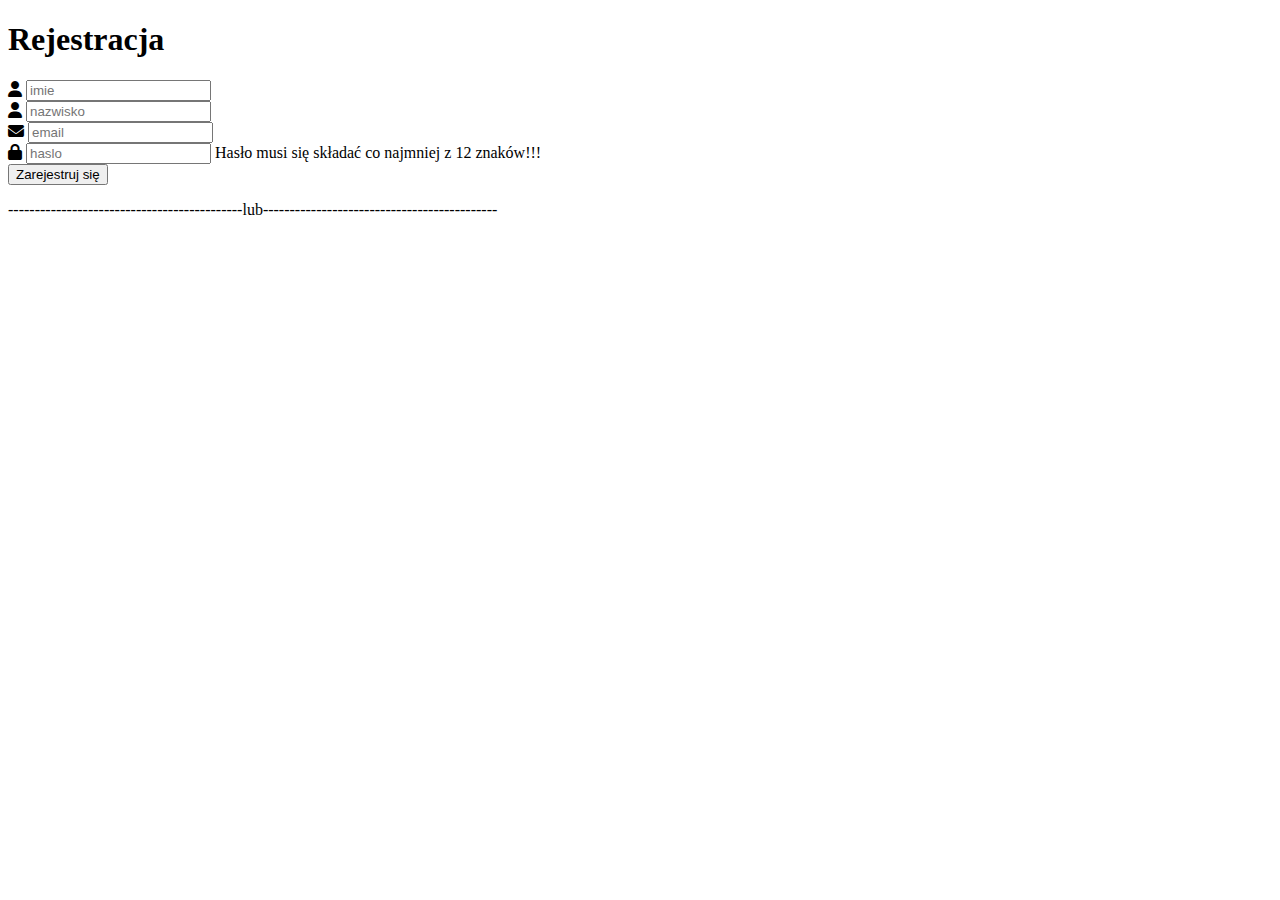
==== index.html @ 148a11aa "proba" ====
<!DOCTYPE html>
<html lang="en">
<head>
    <meta charset="UTF-8">
    <meta name="viewport" content="width=device-width, initial-scale=1.0">
    <title>Rejestracja i logowanie</title>
    <link rel="stylesheet" href="https://cdnjs.cloudflare.com/ajax/libs/font-awesome/6.7.1/css/all.min.css">
</head>
<body>
   <div class=" container" id ="logowanie">
    <h1 class="form-title">Rejestracja</h1>
    <form method="post" action="">  
        <div class="input-group">
            <i class="fas fa-user"></i>
            <input type="text" name="imie" id="imie" placeholder="imie" required>
           
        </div>
        <div class="input-group">
            <i class="fas fa-user"></i>
            <input type="text" name="Nazwisko" id="Nazwisko" placeholder="nazwisko" required>
           
        </div>
        <div class="input-group">
            <i class="fas fa-envelope"></i>
            <input type="email" name="email" id="email" placeholder="email" required> 
            
        </div>

        <div class="input-group">
            <i class="fas fa-lock"></i>
            <input type="password" id="hasło" name="hasło" placeholder="haslo" required>
            <label for="hasło">Hasło musi się składać co najmniej z 12 znaków!!!</label>
        </div>

        <input type="submit" class="btn" value="Zarejestruj się" name="Zarejestruj">
    </form>
    <p class="lub">
        --------------------------------------------lub--------------------------------------------
    </p>
   </div>
    
   
</body>
</html>
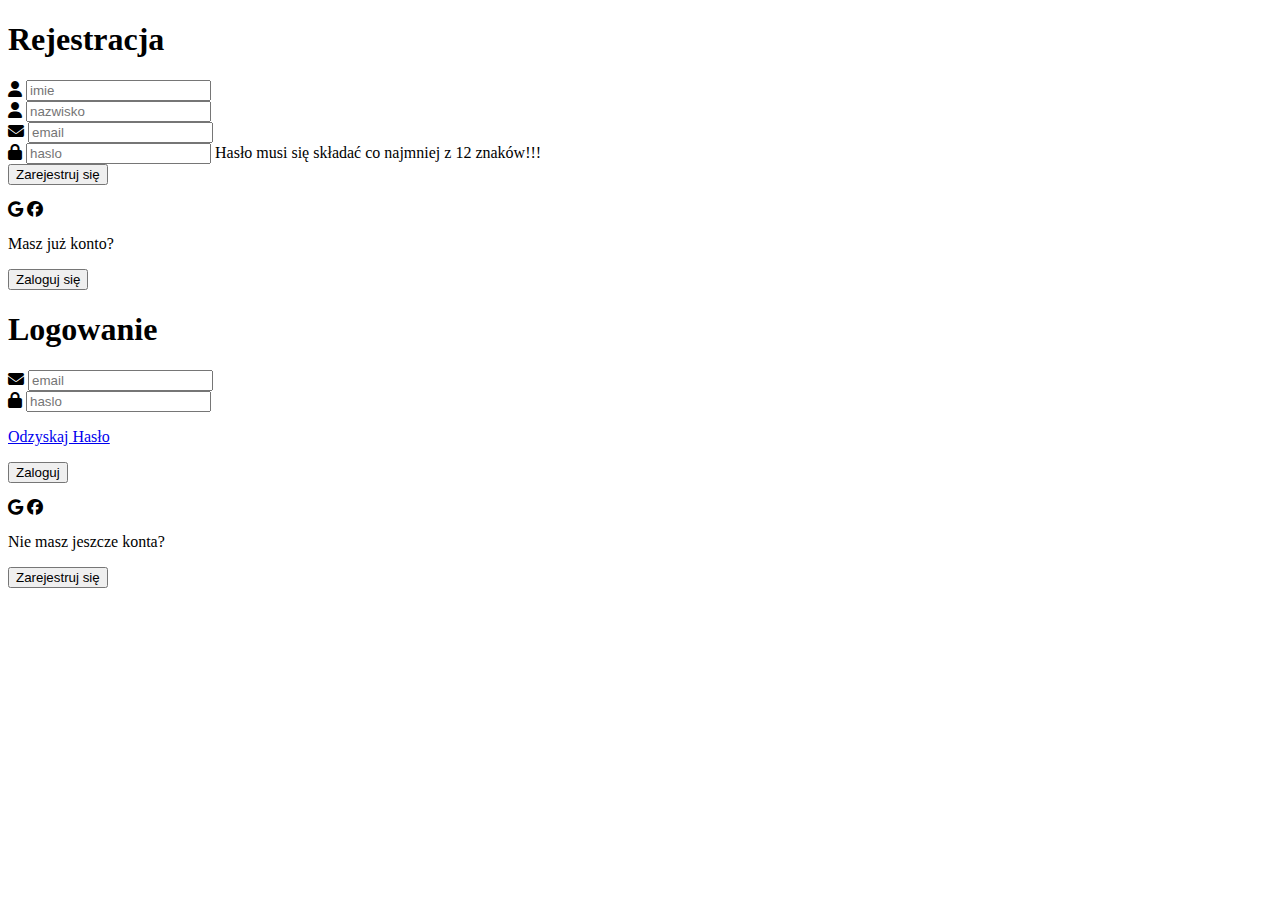
==== commit 4757564c: "logowanie" ====
--- a/index.html
+++ b/index.html
@@ -5,6 +5,8 @@
     <meta name="viewport" content="width=device-width, initial-scale=1.0">
     <title>Rejestracja i logowanie</title>
     <link rel="stylesheet" href="https://cdnjs.cloudflare.com/ajax/libs/font-awesome/6.7.1/css/all.min.css">
+    <link rel="stylesheet" href="style.css">
+
 </head>
 <body>
    <div class=" container" id ="logowanie">
@@ -35,10 +37,54 @@
         <input type="submit" class="btn" value="Zarejestruj się" name="Zarejestruj">
     </form>
     <p class="lub">
-        --------------------------------------------lub--------------------------------------------
+       
     </p>
+    <div class="icons">
+        <i class="fab fa-google"></i>
+        <i class="fab fa-facebook"></i>
+        
+    </div>
+    <div class="links">
+        <p>Masz już konto?</p>
+        <button   id="Zaloguj się">Zaloguj się</button>  </button>
+    </div>
    </div>
     
    
+   <div class=" container" id ="logowanie">
+    <h1 class="form-title">Logowanie</h1>
+    <form method="post" action="">  
+        
+       
+        <div class="input-group">
+            <i class="fas fa-envelope"></i>
+            <input type="email" name="email" id="email" placeholder="email" required> 
+            
+        </div>
+
+        <div class="input-group">
+            <i class="fas fa-lock"></i>
+            <input type="password" id="hasło" name="hasło" placeholder="haslo" required>
+            <label</label>
+        </div>
+        <p class="recover">
+            <a href="#">Odzyskaj Hasło</a>  
+        </p>
+
+        <input type="submit" class="btn" value="Zaloguj" name="Zarejestruj">
+    </form>
+    <p class="lub">
+       
+    </p>
+    <div class="icons">
+        <i class="fab fa-google"></i>
+        <i class="fab fa-facebook"></i>
+        
+    </div>
+    <div class="links">
+        <p>Nie masz jeszcze konta?</p>
+        <button   id="Zaloguj się">Zarejestruj się</button>  </button>
+    </div>
+   </div>
 </body>
 </html>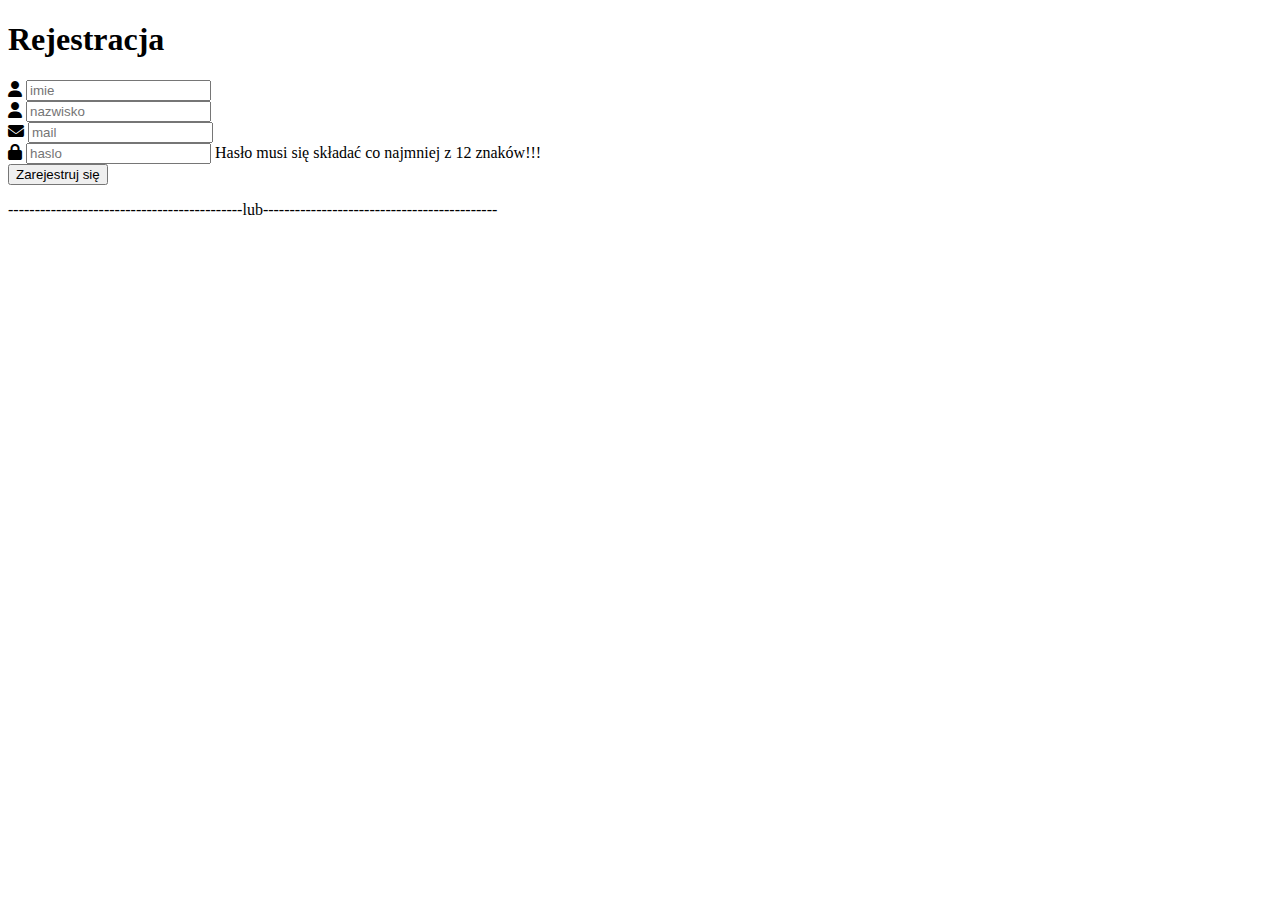
==== commit 699f42bc: "dodanie php" ====
--- a/index.html
+++ b/index.html
@@ -5,86 +5,40 @@
     <meta name="viewport" content="width=device-width, initial-scale=1.0">
     <title>Rejestracja i logowanie</title>
     <link rel="stylesheet" href="https://cdnjs.cloudflare.com/ajax/libs/font-awesome/6.7.1/css/all.min.css">
-    <link rel="stylesheet" href="style.css">
-
 </head>
 <body>
    <div class=" container" id ="logowanie">
     <h1 class="form-title">Rejestracja</h1>
-    <form method="post" action="">  
+    <form method="POST" action="rejestracja.php">  
         <div class="input-group">
             <i class="fas fa-user"></i>
-            <input type="text" name="imie" id="imie" placeholder="imie" required>
+            <input type="imie" name="imie" id="imie" placeholder="imie" required>
            
         </div>
         <div class="input-group">
             <i class="fas fa-user"></i>
-            <input type="text" name="Nazwisko" id="Nazwisko" placeholder="nazwisko" required>
+            <input type="nazwisko" name="nazwisko" id="nazwisko" placeholder="nazwisko" required>
            
         </div>
         <div class="input-group">
             <i class="fas fa-envelope"></i>
-            <input type="email" name="email" id="email" placeholder="email" required> 
+            <input type="mail" name="mail" id="mail" placeholder="mail" required> 
             
         </div>
 
         <div class="input-group">
             <i class="fas fa-lock"></i>
-            <input type="password" id="hasło" name="hasło" placeholder="haslo" required>
+            <input type="haslo" id="haslo" name="haslo" placeholder="haslo" required>
             <label for="hasło">Hasło musi się składać co najmniej z 12 znaków!!!</label>
         </div>
 
         <input type="submit" class="btn" value="Zarejestruj się" name="Zarejestruj">
     </form>
     <p class="lub">
-       
+        --------------------------------------------lub--------------------------------------------
     </p>
-    <div class="icons">
-        <i class="fab fa-google"></i>
-        <i class="fab fa-facebook"></i>
-        
-    </div>
-    <div class="links">
-        <p>Masz już konto?</p>
-        <button   id="Zaloguj się">Zaloguj się</button>  </button>
-    </div>
    </div>
     
    
-   <div class=" container" id ="logowanie">
-    <h1 class="form-title">Logowanie</h1>
-    <form method="post" action="">  
-        
-       
-        <div class="input-group">
-            <i class="fas fa-envelope"></i>
-            <input type="email" name="email" id="email" placeholder="email" required> 
-            
-        </div>
-
-        <div class="input-group">
-            <i class="fas fa-lock"></i>
-            <input type="password" id="hasło" name="hasło" placeholder="haslo" required>
-            <label</label>
-        </div>
-        <p class="recover">
-            <a href="#">Odzyskaj Hasło</a>  
-        </p>
-
-        <input type="submit" class="btn" value="Zaloguj" name="Zarejestruj">
-    </form>
-    <p class="lub">
-       
-    </p>
-    <div class="icons">
-        <i class="fab fa-google"></i>
-        <i class="fab fa-facebook"></i>
-        
-    </div>
-    <div class="links">
-        <p>Nie masz jeszcze konta?</p>
-        <button   id="Zaloguj się">Zarejestruj się</button>  </button>
-    </div>
-   </div>
 </body>
 </html>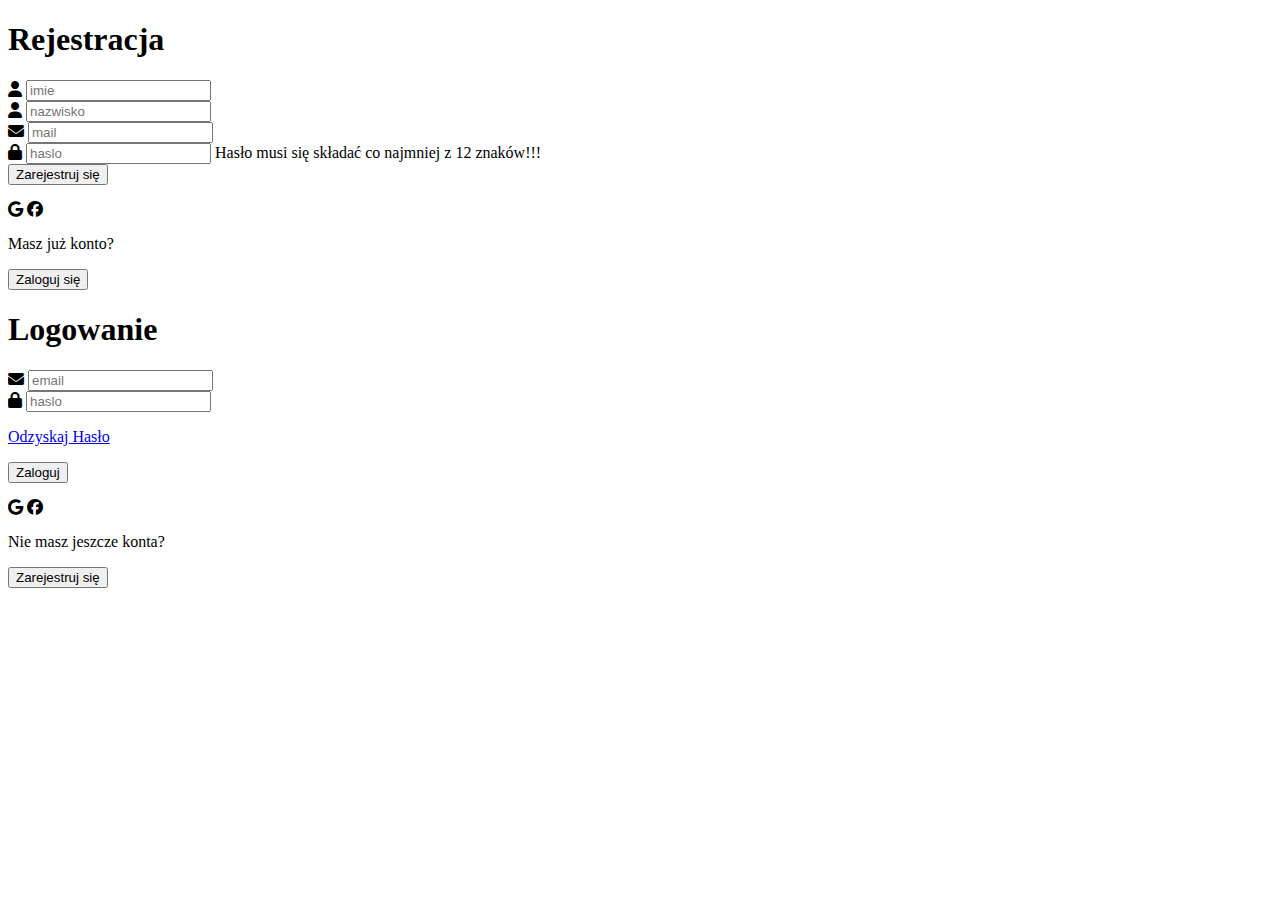
==== commit 982557ac: "Merge branch 'main' of https://github.com/tymi-s/Sklep" ====
--- a/index.html
+++ b/index.html
@@ -5,6 +5,8 @@
     <meta name="viewport" content="width=device-width, initial-scale=1.0">
     <title>Rejestracja i logowanie</title>
     <link rel="stylesheet" href="https://cdnjs.cloudflare.com/ajax/libs/font-awesome/6.7.1/css/all.min.css">
+    <link rel="stylesheet" href="style.css">
+
 </head>
 <body>
    <div class=" container" id ="logowanie">
@@ -35,10 +37,54 @@
         <input type="submit" class="btn" value="Zarejestruj się" name="Zarejestruj">
     </form>
     <p class="lub">
-        --------------------------------------------lub--------------------------------------------
+       
     </p>
+    <div class="icons">
+        <i class="fab fa-google"></i>
+        <i class="fab fa-facebook"></i>
+        
+    </div>
+    <div class="links">
+        <p>Masz już konto?</p>
+        <button   id="Zaloguj się">Zaloguj się</button>  </button>
+    </div>
    </div>
     
    
+   <div class=" container" id ="logowanie">
+    <h1 class="form-title">Logowanie</h1>
+    <form method="post" action="">  
+        
+       
+        <div class="input-group">
+            <i class="fas fa-envelope"></i>
+            <input type="email" name="email" id="email" placeholder="email" required> 
+            
+        </div>
+
+        <div class="input-group">
+            <i class="fas fa-lock"></i>
+            <input type="password" id="hasło" name="hasło" placeholder="haslo" required>
+            <label</label>
+        </div>
+        <p class="recover">
+            <a href="#">Odzyskaj Hasło</a>  
+        </p>
+
+        <input type="submit" class="btn" value="Zaloguj" name="Zarejestruj">
+    </form>
+    <p class="lub">
+       
+    </p>
+    <div class="icons">
+        <i class="fab fa-google"></i>
+        <i class="fab fa-facebook"></i>
+        
+    </div>
+    <div class="links">
+        <p>Nie masz jeszcze konta?</p>
+        <button   id="Zaloguj się">Zarejestruj się</button>  </button>
+    </div>
+   </div>
 </body>
 </html>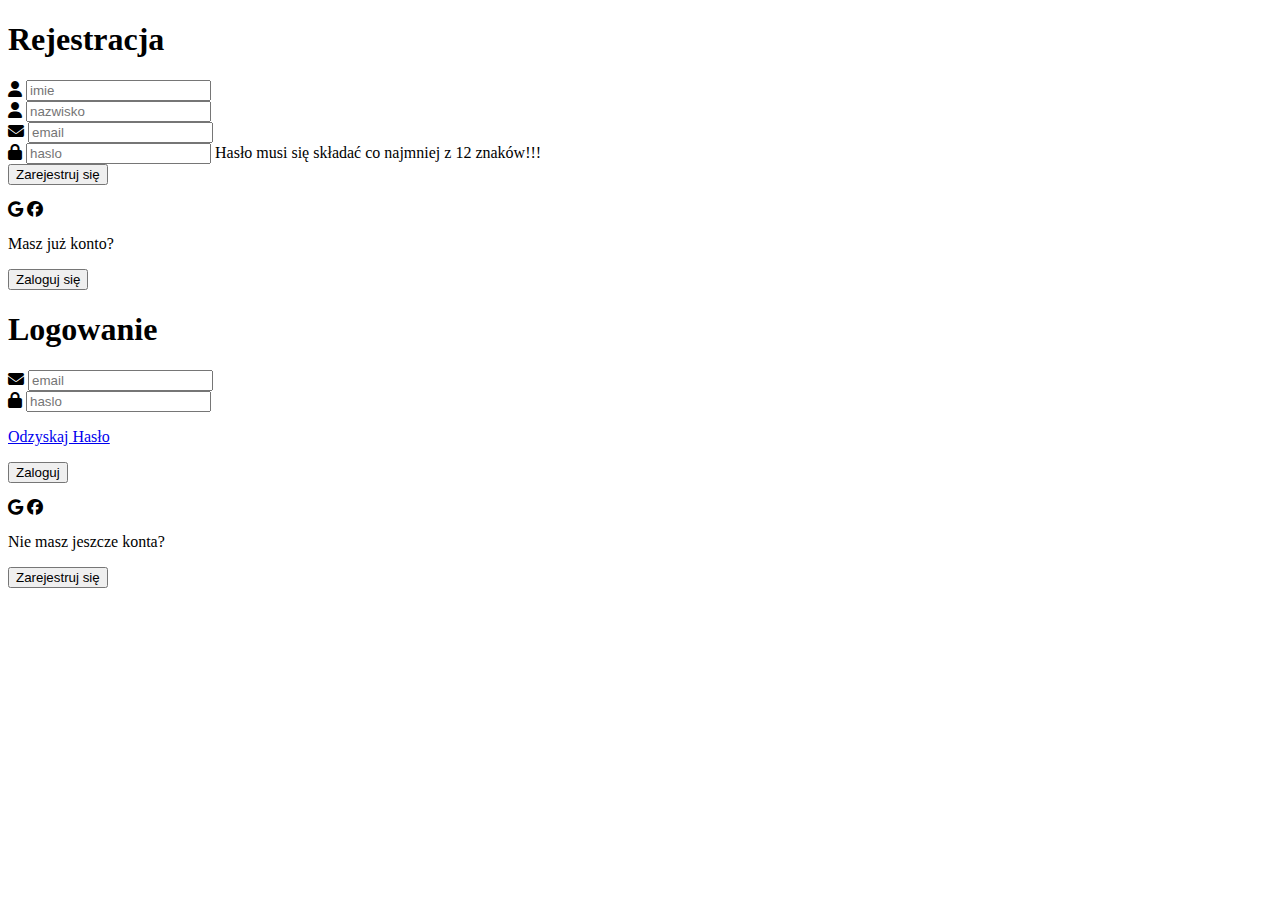
==== commit 95ff49cb: "dzialajace php" ====
--- a/index.html
+++ b/index.html
@@ -24,13 +24,13 @@
         </div>
         <div class="input-group">
             <i class="fas fa-envelope"></i>
-            <input type="mail" name="mail" id="mail" placeholder="mail" required> 
+            <input type="email" name="email" id="email" placeholder="email" required> 
             
         </div>
 
         <div class="input-group">
             <i class="fas fa-lock"></i>
-            <input type="haslo" id="haslo" name="haslo" placeholder="haslo" required>
+            <input type="password" id="haslo" name="haslo" placeholder="haslo" required>
             <label for="hasło">Hasło musi się składać co najmniej z 12 znaków!!!</label>
         </div>
 
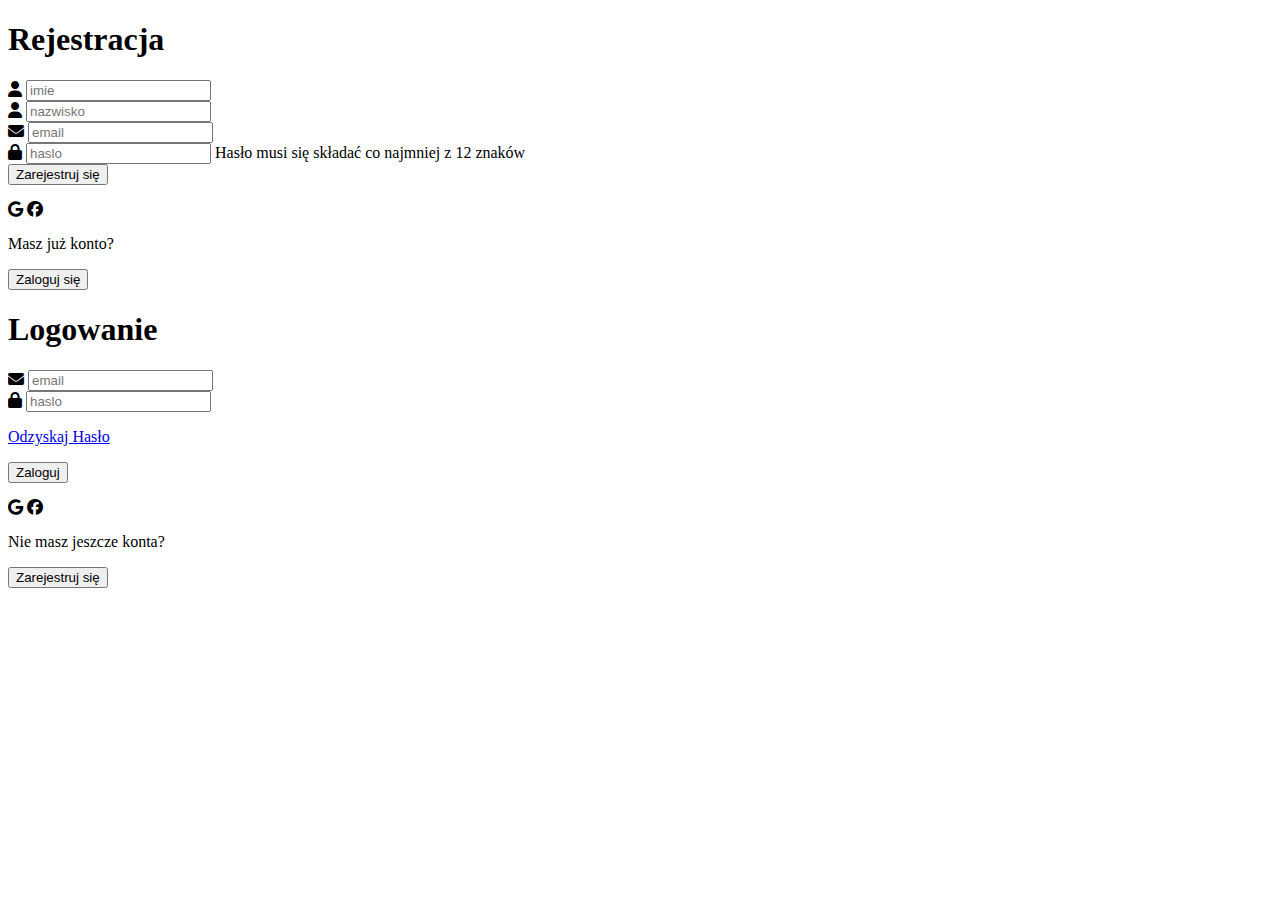
==== commit e2378897: "poprawienie przekierowania przy rejestracji" ====
--- a/index.html
+++ b/index.html
@@ -1,90 +1,83 @@
 <!DOCTYPE html>
-<html lang="en">
-<head>
-    <meta charset="UTF-8">
-    <meta name="viewport" content="width=device-width, initial-scale=1.0">
-    <title>Rejestracja i logowanie</title>
-    <link rel="stylesheet" href="https://cdnjs.cloudflare.com/ajax/libs/font-awesome/6.7.1/css/all.min.css">
-    <link rel="stylesheet" href="style.css">
+<html lang="pl">
+    <head>
+        <meta charset="UTF-8">
+        <meta name="viewport" content="width=device-width, initial-scale=1.0">
+        <title>Rejestracja i logowanie</title>
+        <link rel="stylesheet" href="https://cdnjs.cloudflare.com/ajax/libs/font-awesome/6.7.1/css/all.min.css">
+        <link rel="stylesheet" href="style.css">
+    </head>
+    <body>
+        <div class="container" id ="logowanie">
+                <h1 class="form-title">Rejestracja</h1>
+                <!-- Usuwamy action, aby form nie wysyłał danych tradycyjnie -->
+                <form method="POST" name="rejestracja" id="rejestracjaForm">
+                    <div class="input-group">
+                        <i class="fas fa-user"></i>
+                        <input type="text" name="imie" id="imie" placeholder="imie" required>
+                    </div>
+                    <div class="input-group">
+                        <i class="fas fa-user"></i>
+                        <input type="text" name="nazwisko" id="nazwisko" placeholder="nazwisko" required>
+                    </div>
+                    <div class="input-group">
+                        <i class="fas fa-envelope"></i>
+                        <input type="email" name="email" id="email" placeholder="email" required> 
+                    </div>
 
-</head>
-<body>
-   <div class=" container" id ="logowanie">
-    <h1 class="form-title">Rejestracja</h1>
-    <form method="POST" action="rejestracja.php">  
-        <div class="input-group">
-            <i class="fas fa-user"></i>
-            <input type="imie" name="imie" id="imie" placeholder="imie" required>
-           
+                    <div class="input-group">
+                        <i class="fas fa-lock"></i>
+                        <input type="password" id="haslo" name="haslo" placeholder="haslo" required>
+                        <label>Hasło musi się składać co najmniej z 12 znaków</label>
+                    </div>
+
+                    <input type="submit" class="btn" value="Zarejestruj się" name="Zarejestruj">
+                </form>
+
+                <p class="lub"></p>
+                <div class="icons">
+                    <i class="fab fa-google"></i>
+                    <i class="fab fa-facebook"></i>
+                </div>
+                <div class="links">
+                    <p>Masz już konto?</p>
+                    <button id="Zaloguj się">Zaloguj się</button>
+                </div>
+
+                <!-- Miejsce na komunikat zwrotny z serwera -->
+                <div id="komunikat"></div>
         </div>
-        <div class="input-group">
-            <i class="fas fa-user"></i>
-            <input type="nazwisko" name="nazwisko" id="nazwisko" placeholder="nazwisko" required>
-           
-        </div>
-        <div class="input-group">
-            <i class="fas fa-envelope"></i>
-            <input type="email" name="email" id="email" placeholder="email" required> 
-            
+        
+        <div class="container" id ="logowanie">
+                <h1 class="form-title">Logowanie</h1>
+                <form method="post" action="">
+                    <div class="input-group">
+                        <i class="fas fa-envelope"></i>
+                        <input type="email" name="email" placeholder="email" required> 
+                    </div>
+
+                    <div class="input-group">
+                        <i class="fas fa-lock"></i>
+                        <input type="password" name="hasło" placeholder="haslo" required>
+                    </div>
+                    <p class="recover">
+                        <a href="#">Odzyskaj Hasło</a>  
+                    </p>
+
+                    <input type="submit" class="btn" value="Zaloguj" name="Zarejestruj">
+                </form>
+
+                <p class="lub"></p>
+                <div class="icons">
+                    <i class="fab fa-google"></i>
+                    <i class="fab fa-facebook"></i>
+                </div>
+                <div class="links">
+                    <p>Nie masz jeszcze konta?</p>
+                    <button id="Zaloguj się">Zarejestruj się</button>
+                </div>
         </div>
 
-        <div class="input-group">
-            <i class="fas fa-lock"></i>
-            <input type="password" id="haslo" name="haslo" placeholder="haslo" required>
-            <label for="hasło">Hasło musi się składać co najmniej z 12 znaków!!!</label>
-        </div>
-
-        <input type="submit" class="btn" value="Zarejestruj się" name="Zarejestruj">
-    </form>
-    <p class="lub">
-       
-    </p>
-    <div class="icons">
-        <i class="fab fa-google"></i>
-        <i class="fab fa-facebook"></i>
-        
-    </div>
-    <div class="links">
-        <p>Masz już konto?</p>
-        <button   id="Zaloguj się">Zaloguj się</button>  </button>
-    </div>
-   </div>
-    
-   
-   <div class=" container" id ="logowanie">
-    <h1 class="form-title">Logowanie</h1>
-    <form method="post" action="">  
-        
-       
-        <div class="input-group">
-            <i class="fas fa-envelope"></i>
-            <input type="email" name="email" id="email" placeholder="email" required> 
-            
-        </div>
-
-        <div class="input-group">
-            <i class="fas fa-lock"></i>
-            <input type="password" id="hasło" name="hasło" placeholder="haslo" required>
-            <label</label>
-        </div>
-        <p class="recover">
-            <a href="#">Odzyskaj Hasło</a>  
-        </p>
-
-        <input type="submit" class="btn" value="Zaloguj" name="Zarejestruj">
-    </form>
-    <p class="lub">
-       
-    </p>
-    <div class="icons">
-        <i class="fab fa-google"></i>
-        <i class="fab fa-facebook"></i>
-        
-    </div>
-    <div class="links">
-        <p>Nie masz jeszcze konta?</p>
-        <button   id="Zaloguj się">Zarejestruj się</button>  </button>
-    </div>
-   </div>
-</body>
-</html>+        <script src="script.js"></script>
+    </body>
+</html>
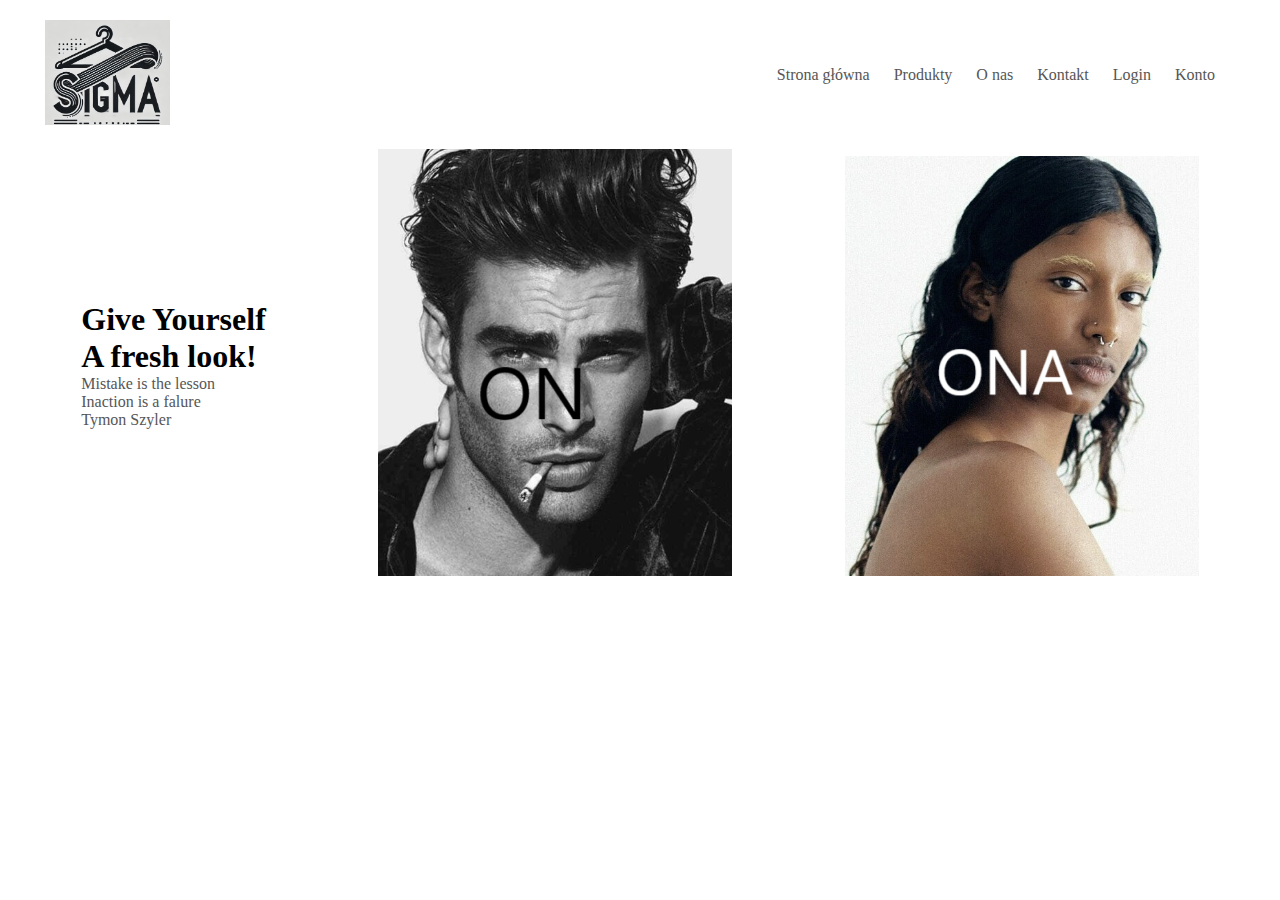
==== commit d6c6daa7: "Zmiana struktury plikow" ====
--- a/index.html
+++ b/index.html
@@ -1,83 +1,41 @@
 <!DOCTYPE html>
-<html lang="pl">
-    <head>
-        <meta charset="UTF-8">
-        <meta name="viewport" content="width=device-width, initial-scale=1.0">
-        <title>Rejestracja i logowanie</title>
-        <link rel="stylesheet" href="https://cdnjs.cloudflare.com/ajax/libs/font-awesome/6.7.1/css/all.min.css">
-        <link rel="stylesheet" href="style.css">
-    </head>
-    <body>
-        <div class="container" id ="logowanie">
-                <h1 class="form-title">Rejestracja</h1>
-                <!-- Usuwamy action, aby form nie wysyłał danych tradycyjnie -->
-                <form method="POST" name="rejestracja" id="rejestracjaForm">
-                    <div class="input-group">
-                        <i class="fas fa-user"></i>
-                        <input type="text" name="imie" id="imie" placeholder="imie" required>
-                    </div>
-                    <div class="input-group">
-                        <i class="fas fa-user"></i>
-                        <input type="text" name="nazwisko" id="nazwisko" placeholder="nazwisko" required>
-                    </div>
-                    <div class="input-group">
-                        <i class="fas fa-envelope"></i>
-                        <input type="email" name="email" id="email" placeholder="email" required> 
-                    </div>
-
-                    <div class="input-group">
-                        <i class="fas fa-lock"></i>
-                        <input type="password" id="haslo" name="haslo" placeholder="haslo" required>
-                        <label>Hasło musi się składać co najmniej z 12 znaków</label>
-                    </div>
-
-                    <input type="submit" class="btn" value="Zarejestruj się" name="Zarejestruj">
-                </form>
-
-                <p class="lub"></p>
-                <div class="icons">
-                    <i class="fab fa-google"></i>
-                    <i class="fab fa-facebook"></i>
-                </div>
-                <div class="links">
-                    <p>Masz już konto?</p>
-                    <button id="Zaloguj się">Zaloguj się</button>
-                </div>
-
-                <!-- Miejsce na komunikat zwrotny z serwera -->
-                <div id="komunikat"></div>
+<html lang="en">
+<head>
+    <meta charset="UTF-8">
+    <meta name="viewport" content="width=device-width, initial-scale=1.0">
+    <title>SIGMA | Ecommerce Website Design</title>
+    <link rel="stylesheet" href="style2.css">
+</head>
+<body> 
+    <div class="container">
+        <div class="navbar">
+            <div class="logo">
+                <img src="/PHOTOS/sigma2.png" width="125px">
+            </div>
+            <nav>
+                <ul>
+                    <li><a href="">Strona główna</a></li>
+                    <li><a href="">Produkty</a></li>
+                    <li><a href="">O nas</a></li>
+                    <li><a href="">Kontakt</a></li>
+                    <li><a href="rejestracja.html">Login</a></li>
+                    <li><a href="">Konto</a></li>
+                </ul>
+            </nav>
         </div>
-        
-        <div class="container" id ="logowanie">
-                <h1 class="form-title">Logowanie</h1>
-                <form method="post" action="">
-                    <div class="input-group">
-                        <i class="fas fa-envelope"></i>
-                        <input type="email" name="email" placeholder="email" required> 
-                    </div>
-
-                    <div class="input-group">
-                        <i class="fas fa-lock"></i>
-                        <input type="password" name="hasło" placeholder="haslo" required>
-                    </div>
-                    <p class="recover">
-                        <a href="#">Odzyskaj Hasło</a>  
-                    </p>
-
-                    <input type="submit" class="btn" value="Zaloguj" name="Zarejestruj">
-                </form>
-
-                <p class="lub"></p>
-                <div class="icons">
-                    <i class="fab fa-google"></i>
-                    <i class="fab fa-facebook"></i>
-                </div>
-                <div class="links">
-                    <p>Nie masz jeszcze konta?</p>
-                    <button id="Zaloguj się">Zarejestruj się</button>
-                </div>
+        <div class="row">
+            <div class="col-2 ">
+                <h1>Give Yourself <br>A fresh look!</h1>
+                <p>Mistake is the lesson <br> Inaction is a falure <br>Tymon Szyler</p>
+            </div>
+            <div class="col-2 ">
+                <img src="PHOTOS/on.png">
+            </div>
+            <div class="col-2">
+                <img src="PHOTOS/ona.png">
+            </div>
         </div>
-
-        <script src="script.js"></script>
-    </body>
+    </div>
+   
+</body>
 </html>
--- a/style2.css
+++ b/style2.css
@@ -0,0 +1,46 @@
+*{
+    margin: 0;
+    padding: 0;
+    box-sizing: border-box;
+}
+.navbar{
+    display: flex;
+    align-items: center;
+    padding: 20px;
+}
+nav{
+    flex: 1;
+    text-align: right;
+}
+
+nav ul{
+    display: inline-block;
+    list-style-type: none;
+}
+nav ul li{
+    display: inline-block;
+    margin-right: 20px;
+}
+
+a{
+    text-decoration: none;
+    color:rgb(86, 86, 86);
+
+}
+p{
+    color:rgb(86, 86, 86);
+}
+.container{
+    max-width: 1300px;
+    margin: auto;
+    padding-left: 25px;
+    padding-right: 25px;
+}
+.row{
+    display: flex;
+    align-items: center;
+    flex-wrap: wrap;
+    justify-content: space-around;
+
+}
+
